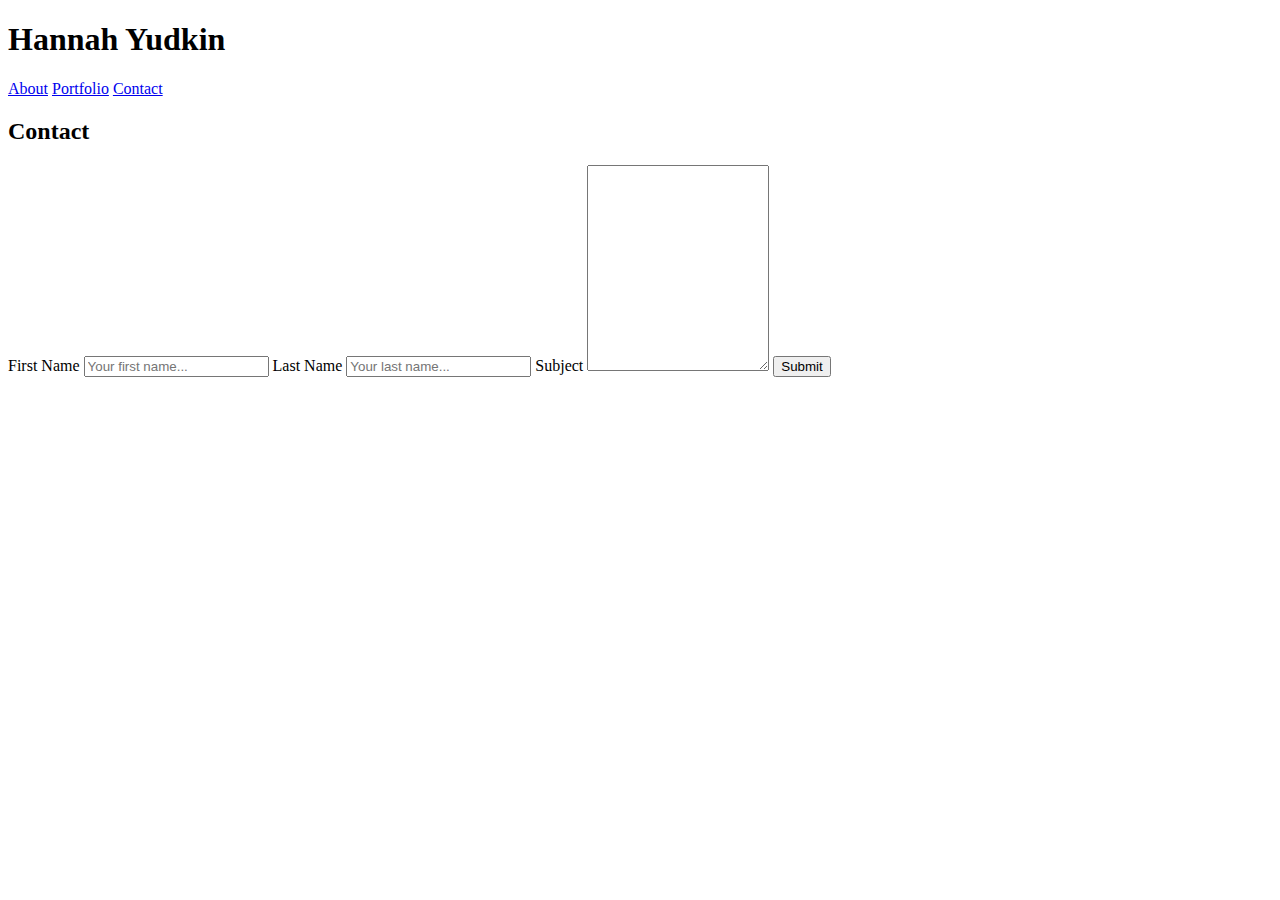
==== contact.html @ 27136d90 "Added Basic HTML content." ====
<!DOCTYPE html>
<html lang="en-us">

    <head>
        <meta charset="utf-8">
        <meta http-equiv="X-UA-Compatible" content="IE=edge">
        <title>About Me</title>
        <meta name="description" content="">
        <meta name="viewport" content="width=device-width, initial-scale=1">
        <link rel="stylesheet" href="">
    </head>
    <body>
        <div class="topnav">
            <h1>Hannah Yudkin</h1>
            <a href="index.html">About</a>
            <a href="portfolio.html">Portfolio</a>
            <a href="contact.html">Contact</a>
        </div>

        <div class="contact-form">
            <h2>Contact</h2>

            <label for="fname">First Name</label>
            <input type="text" id="fname" name="firstname" placeholder="Your first name...">
        
            <label for="lname">Last Name</label>
            <input type="text" id="lname" name="lastname" placeholder="Your last name...">

            <label for="subject">Subject</label>
            <textarea id="subject" name="subject" style="height:200px"></textarea>
        
            <input type="submit" value="Submit">
        
          </form>


        </div>


    </body>
</html>
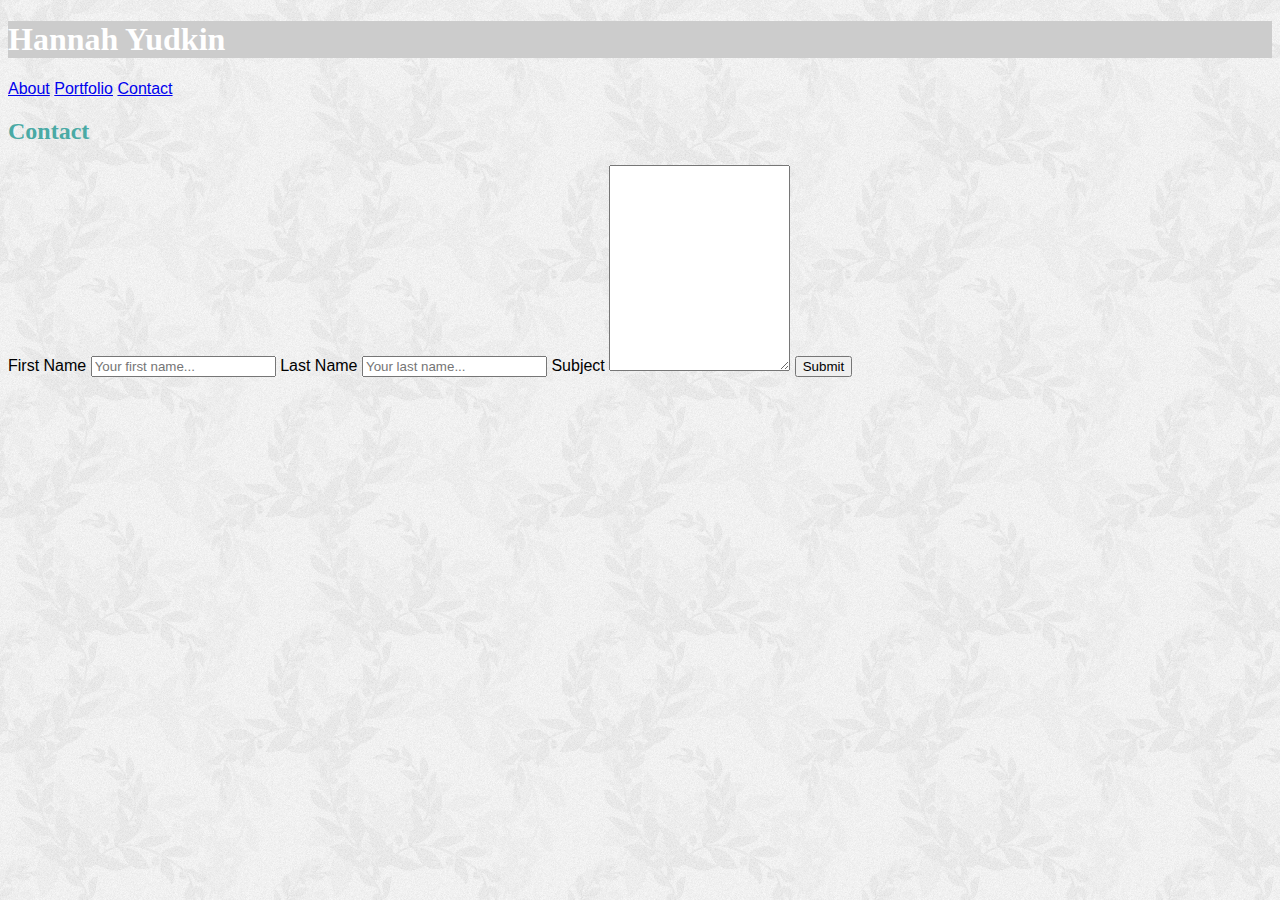
==== commit 46901402: "Added basic CSS." ====
--- a/contact.html
+++ b/contact.html
@@ -7,7 +7,7 @@
         <title>About Me</title>
         <meta name="description" content="">
         <meta name="viewport" content="width=device-width, initial-scale=1">
-        <link rel="stylesheet" href="">
+        <link rel="stylesheet" href="./assets/css/style.css">
     </head>
     <body>
         <div class="topnav">
@@ -31,7 +31,7 @@
         
             <input type="submit" value="Submit">
         
-          </form>
+        </form>
 
 
         </div>
--- a/assets/css/style.css
+++ b/assets/css/style.css
@@ -0,0 +1,35 @@
+* {
+    font-family: 'Arial', 'Helvetica Neue', Helvetica, sans-serif;
+}
+
+body {
+    background-image: url("../images/xv.png");
+    background-color: #cccccc;
+}
+
+p {
+  color: #777777;  
+}
+
+h1, h2 {
+    font-family: 'Georgia', Times, 'Times New Roman', serif;
+}
+
+h1{
+    color: white;
+    background-color: #cccccc;
+}
+
+h2 {
+    color: #4aaaa5;
+}
+
+footer {
+    background-color: #666666;
+    border-top: 8px solid #4aaaa5;
+}
+
+.portrait{
+    width: 25%;
+    height: 25%;
+}
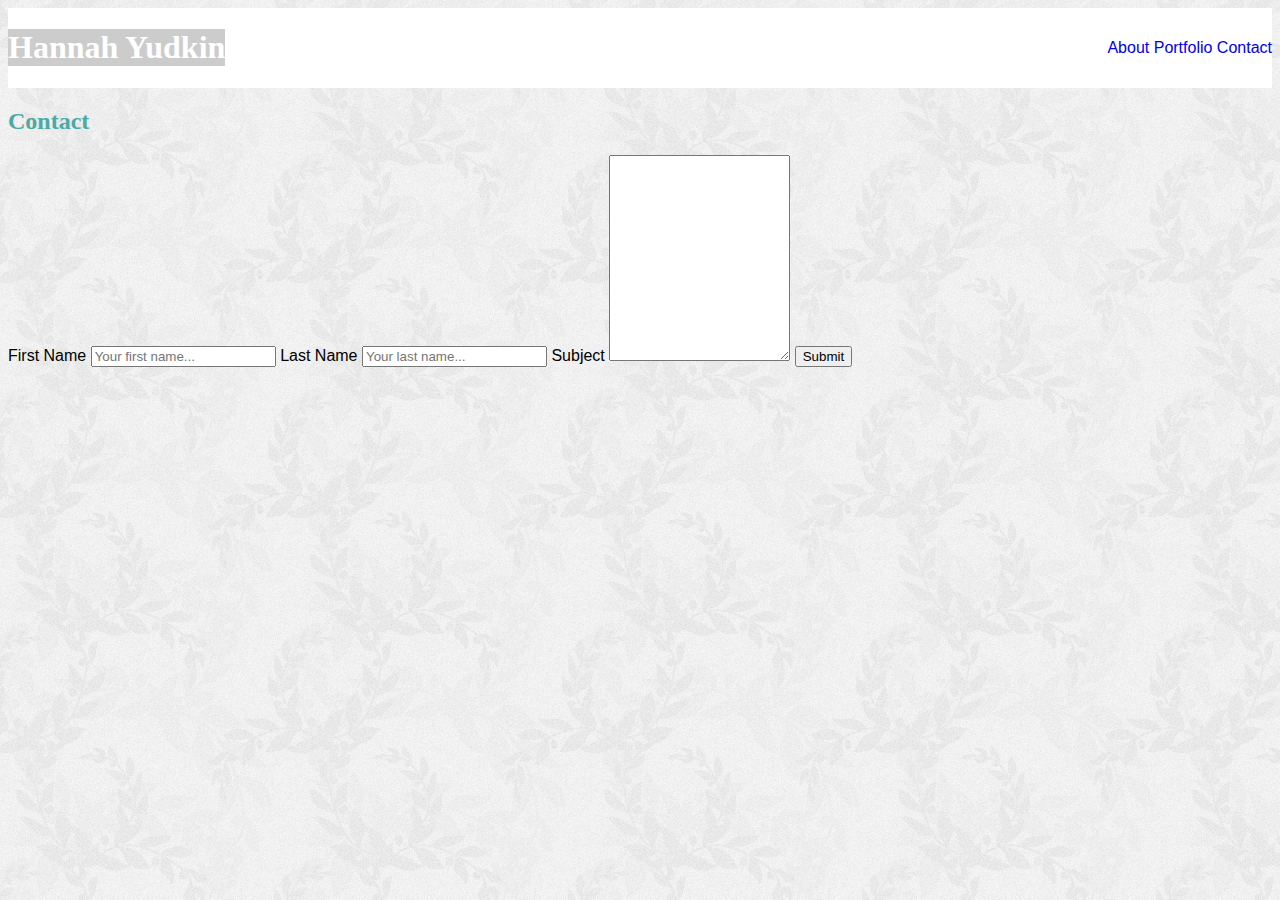
==== commit 49e7bda9: "Updated navbar." ====
--- a/contact.html
+++ b/contact.html
@@ -10,12 +10,20 @@
         <link rel="stylesheet" href="./assets/css/style.css">
     </head>
     <body>
-        <div class="topnav">
-            <h1>Hannah Yudkin</h1>
-            <a href="index.html">About</a>
-            <a href="portfolio.html">Portfolio</a>
-            <a href="contact.html">Contact</a>
-        </div>
+        <div class="top-nav">
+                <h1>Hannah Yudkin</h1>
+                <div class="test">
+                    <span>
+                        <a href="index.html">About</a>
+                    </span>
+                    <span>
+                        <a href="portfolio.html">Portfolio</a>
+                    </span>
+                    <span>
+                        <a href="contact.html">Contact</a>
+                    </span>
+                </div>
+            </div>
 
         <div class="contact-form">
             <h2>Contact</h2>
--- a/assets/css/style.css
+++ b/assets/css/style.css
@@ -2,6 +2,10 @@
     font-family: 'Arial', 'Helvetica Neue', Helvetica, sans-serif;
 }
 
+a:link {
+    text-decoration: none;
+  }
+  
 body {
     background-image: url("../images/xv.png");
     background-color: #cccccc;
@@ -25,9 +29,29 @@
 }
 
 footer {
+    position: fixed;
+    left: 0px;
+    bottom: 0px;
+    width: 100%;
+    text-align: center;
     background-color: #666666;
     border-top: 8px solid #4aaaa5;
 }
+
+.top-nav {
+    background-color: white;
+    display: flex;
+    flex-direction: row;
+    justify-content: space-between;
+    align-items: center;
+
+}
+
+.content{
+    background-color: white;
+    width: 920px;
+}
+
 
 .portrait{
     width: 25%;
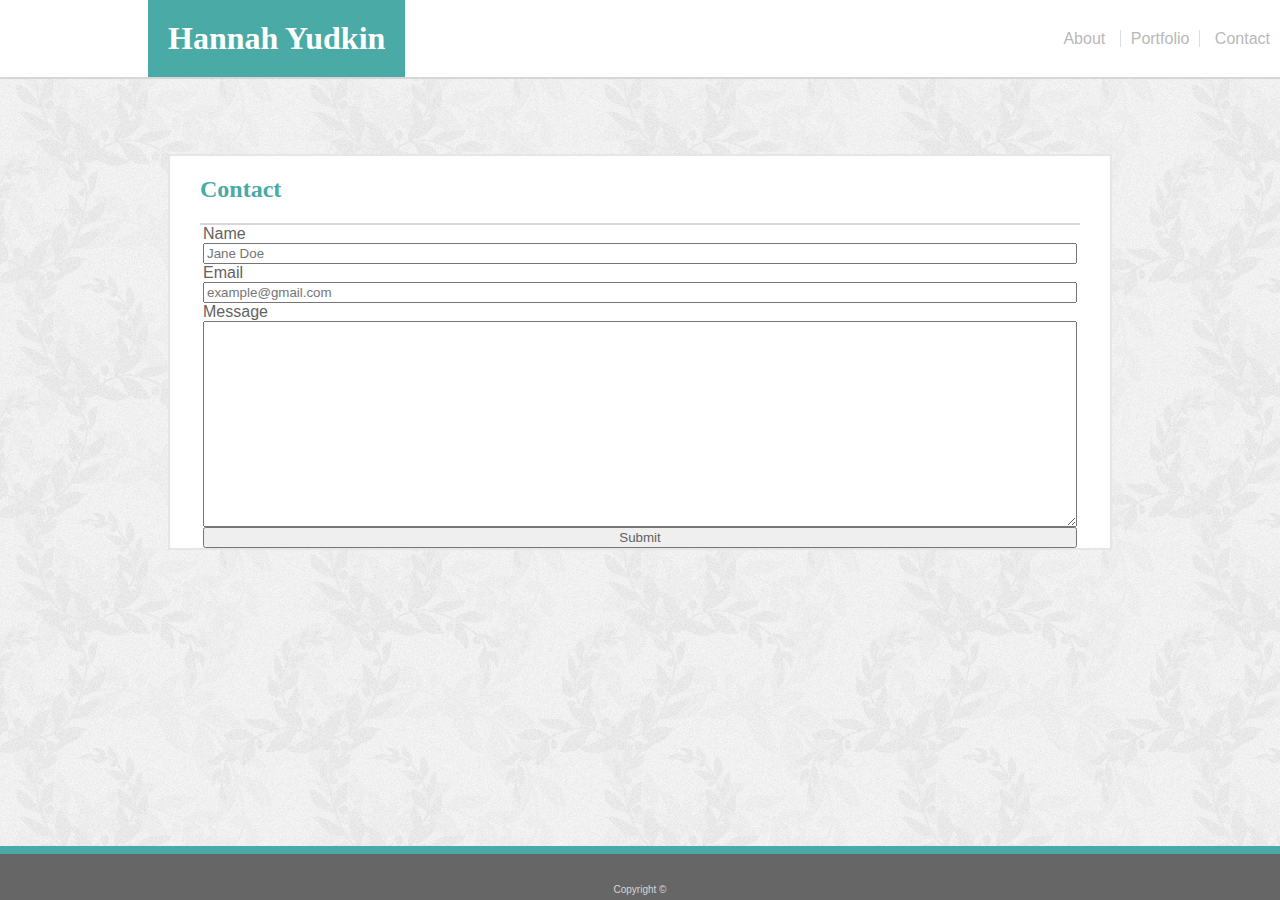
==== commit 243dfa13: "Finished index." ====
--- a/contact.html
+++ b/contact.html
@@ -11,39 +11,47 @@
     </head>
     <body>
         <div class="top-nav">
+            <div class="name">
                 <h1>Hannah Yudkin</h1>
-                <div class="test">
-                    <span>
-                        <a href="index.html">About</a>
-                    </span>
-                    <span>
-                        <a href="portfolio.html">Portfolio</a>
-                    </span>
-                    <span>
-                        <a href="contact.html">Contact</a>
-                    </span>
+            </div>
+            <div class="links">
+                <span>
+                    <a id="left-link" href="index.html">About</a>
+                </span>
+                <span>
+                    <a id="center-link" href="portfolio.html">Portfolio</a>
+                </span>
+                <span>
+                    <a id="right-link" href="contact.html">Contact</a>
+                </span>
+            </div>
+        </div>
+        <div class="form content">
+                <div class="title">
+                    <h2>Contact</h2>
                 </div>
-            </div>
+                <div class="contact-form">
+                    <label for="fname">Name</label>
+                    <input type="text" id="fname" name="firstname" placeholder="Jane Doe">
+                
+                    <label for="email">Email</label>
+                    <input type="text" id="lname" name="email" placeholder="example@gmail.com">
 
-        <div class="contact-form">
-            <h2>Contact</h2>
-
-            <label for="fname">First Name</label>
-            <input type="text" id="fname" name="firstname" placeholder="Your first name...">
-        
-            <label for="lname">Last Name</label>
-            <input type="text" id="lname" name="lastname" placeholder="Your last name...">
-
-            <label for="subject">Subject</label>
-            <textarea id="subject" name="subject" style="height:200px"></textarea>
-        
-            <input type="submit" value="Submit">
-        
-        </form>
+                    <label for="subject">Message</label>
+                    <textarea id="subject" name="subject" style="height:200px"></textarea>
+                
+                    <input type="submit" value="Submit">
+            
+            </form>
+        </div>
 
 
         </div>
 
+        <footer>
+                Copyright &#169 
+        </footer>
+
 
     </body>
 </html>--- a/assets/css/style.css
+++ b/assets/css/style.css
@@ -1,14 +1,22 @@
 * {
     font-family: 'Arial', 'Helvetica Neue', Helvetica, sans-serif;
+    color: rgb(99, 98, 98);
 }
 
 a:link {
     text-decoration: none;
+    color: rgb(185, 184, 184);
   }
-  
+
+a:visited {
+    text-decoration: none;
+    color: rgb(185, 184, 184);
+  }
+
 body {
     background-image: url("../images/xv.png");
     background-color: #cccccc;
+    margin: 0px;
 }
 
 p {
@@ -21,7 +29,9 @@
 
 h1{
     color: white;
-    background-color: #cccccc;
+    background-color: #4aaaa5;
+    padding: 20px 20px 20px 20px;
+    margin: auto;
 }
 
 h2 {
@@ -33,9 +43,13 @@
     left: 0px;
     bottom: 0px;
     width: 100%;
-    text-align: center;
     background-color: #666666;
     border-top: 8px solid #4aaaa5;
+    text-align: center;
+    color: rgb(216, 214, 214);
+    font-size: 10px;
+    padding: 30px 0px 5px 0px;
+
 }
 
 .top-nav {
@@ -44,16 +58,60 @@
     flex-direction: row;
     justify-content: space-between;
     align-items: center;
+    border-bottom: 2px solid rgb(215, 215, 215);
 
+}
+
+
+.biography {
+    overflow: auto;
+    margin: 0px 0px 25px 0px;
+}
+
+.contact-form {
+    display: flex;
+    flex-direction: column;
+    width: 95%;
+    margin: auto;
 }
 
 .content{
     background-color: white;
     width: 920px;
+    margin: 75px auto;
+    padding: 0px 10px 0px 10px;
+    border: 2px solid rgb(230, 230, 229);
+
 }
 
+.image {
+    margin: 25px 0px 0px 10px;
+}
+
+.name {
+    margin: 0px 0px 0px 148px;
+}
 
 .portrait{
     width: 25%;
     height: 25%;
+    float: left;
+    
 }
+.title {
+    margin: 0px 20px 0px 20px;
+    border-bottom: 2px solid rgb(215, 215, 215);
+}
+#left-link {
+    padding: 0px 10px 0px 10px;
+}
+
+#center-link {
+    border-left: 1px solid #ddd;
+    border-right: 1px solid #ddd;
+    padding: 0px 10px 0px 10px;
+}
+
+#right-link {
+    padding: 0px 10px 0px 10px;
+}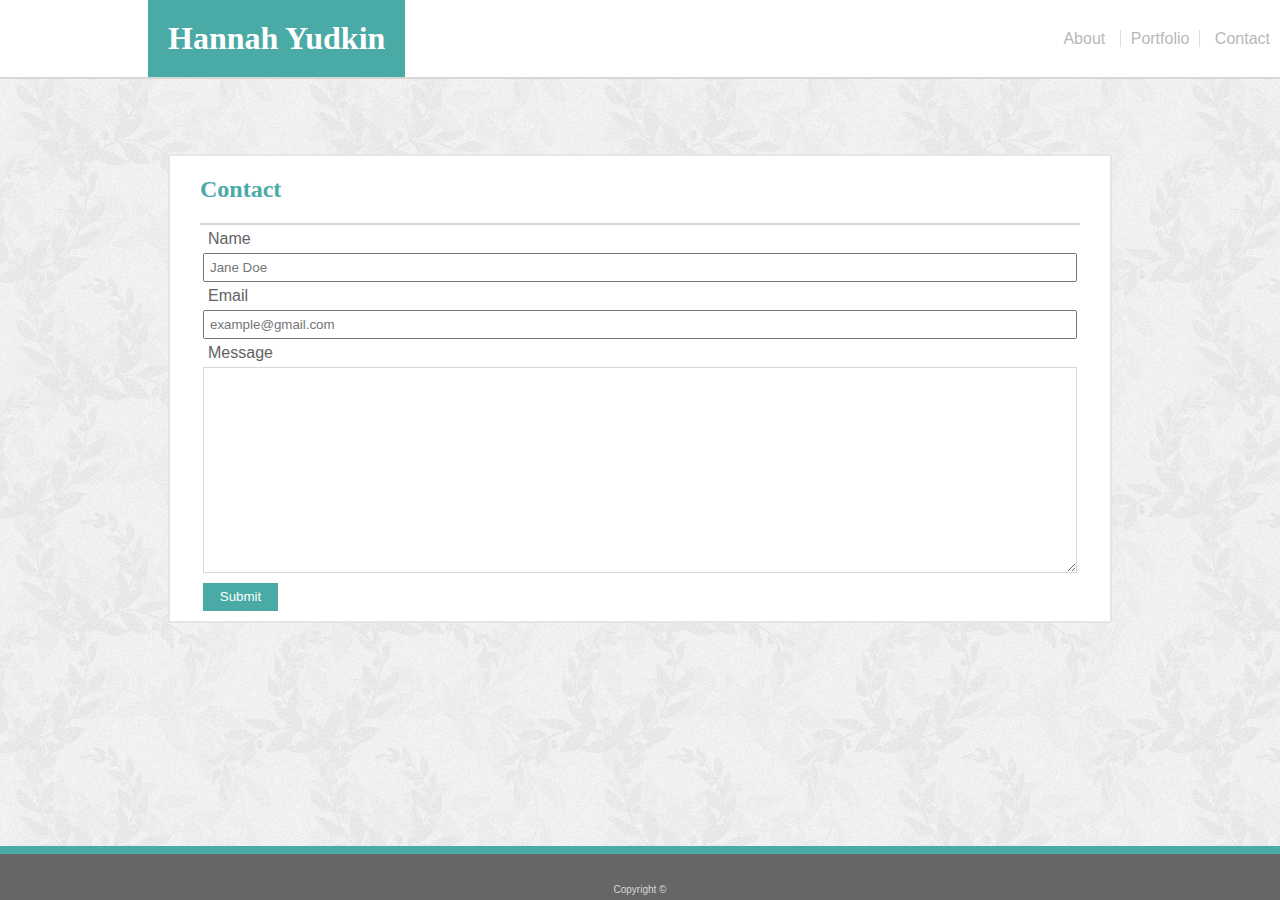
==== commit d6fd7800: "Updated Navbar/completed necessary CSS." ====
--- a/contact.html
+++ b/contact.html
@@ -37,10 +37,10 @@
                     <label for="email">Email</label>
                     <input type="text" id="lname" name="email" placeholder="example@gmail.com">
 
-                    <label for="subject">Message</label>
-                    <textarea id="subject" name="subject" style="height:200px"></textarea>
+                    <label for="subject" >Message</label>
+                    <textarea id="subject" name="subject" style="height:200px" ></textarea>
                 
-                    <input type="submit" value="Submit">
+                    <input type ="submit" id="button" value="Submit">
             
             </form>
         </div>
--- a/assets/css/style.css
+++ b/assets/css/style.css
@@ -19,8 +19,17 @@
     margin: 0px;
 }
 
-p {
-  color: #777777;  
+footer {
+    position: fixed;
+    left: 0px;
+    bottom: 0px;
+    width: 100%;
+    background-color: #666666;
+    border-top: 8px solid #4aaaa5;
+    text-align: center;
+    color: rgb(216, 214, 214);
+    font-size: 10px;
+    padding: 30px 0px 5px 0px;
 }
 
 h1, h2 {
@@ -38,18 +47,25 @@
     color: #4aaaa5;
 }
 
-footer {
-    position: fixed;
-    left: 0px;
-    bottom: 0px;
-    width: 100%;
-    background-color: #666666;
-    border-top: 8px solid #4aaaa5;
-    text-align: center;
-    color: rgb(216, 214, 214);
-    font-size: 10px;
-    padding: 30px 0px 5px 0px;
+h3 {
+    position: absolute;
+    top: 150px;
+  left: 30px;
+  width: 100%;
 
+}
+
+input {
+    padding: 5px;
+}
+
+label {
+    margin: 5px;
+    color: rgb(99, 98, 98);
+}
+
+p {
+    color: #777777;  
 }
 
 .top-nav {
@@ -88,22 +104,57 @@
     margin: 25px 0px 0px 10px;
 }
 
+.image-container {
+    position: relative;
+}
+
+
 .name {
     margin: 0px 0px 0px 148px;
 }
 
+.overlap-text {
+    position: absolute;
+    top: 130px;
+    left: 0px;
+    width: 200px;
+    height: 40px;
+    background-color:#4aaaa5;
+    text-align: center;
+    color: white;
+    padding: 15px 0px 0px 0px;
+  }
+
+
+.portfolio-images {
+    position: relative;
+    margin: 20px;
+}
 .portrait{
     width: 25%;
     height: 25%;
     float: left;
     
 }
+.test {
+    display: flex;
+    flex-direction: row;
+    flex-wrap: wrap;
+
+}
 .title {
     margin: 0px 20px 0px 20px;
     border-bottom: 2px solid rgb(215, 215, 215);
 }
-#left-link {
-    padding: 0px 10px 0px 10px;
+
+
+#button {
+    height: 28px;
+    width: 75px;
+    margin: 10px 0px;
+    background-color: #4aaaa5;
+    color: white;
+    border: none;
 }
 
 #center-link {
@@ -112,6 +163,15 @@
     padding: 0px 10px 0px 10px;
 }
 
+
+#left-link {
+    padding: 0px 10px 0px 10px;
+}
+
 #right-link {
     padding: 0px 10px 0px 10px;
+}
+
+#subject {
+    border: 1px solid rgb(215, 215, 215);
 }